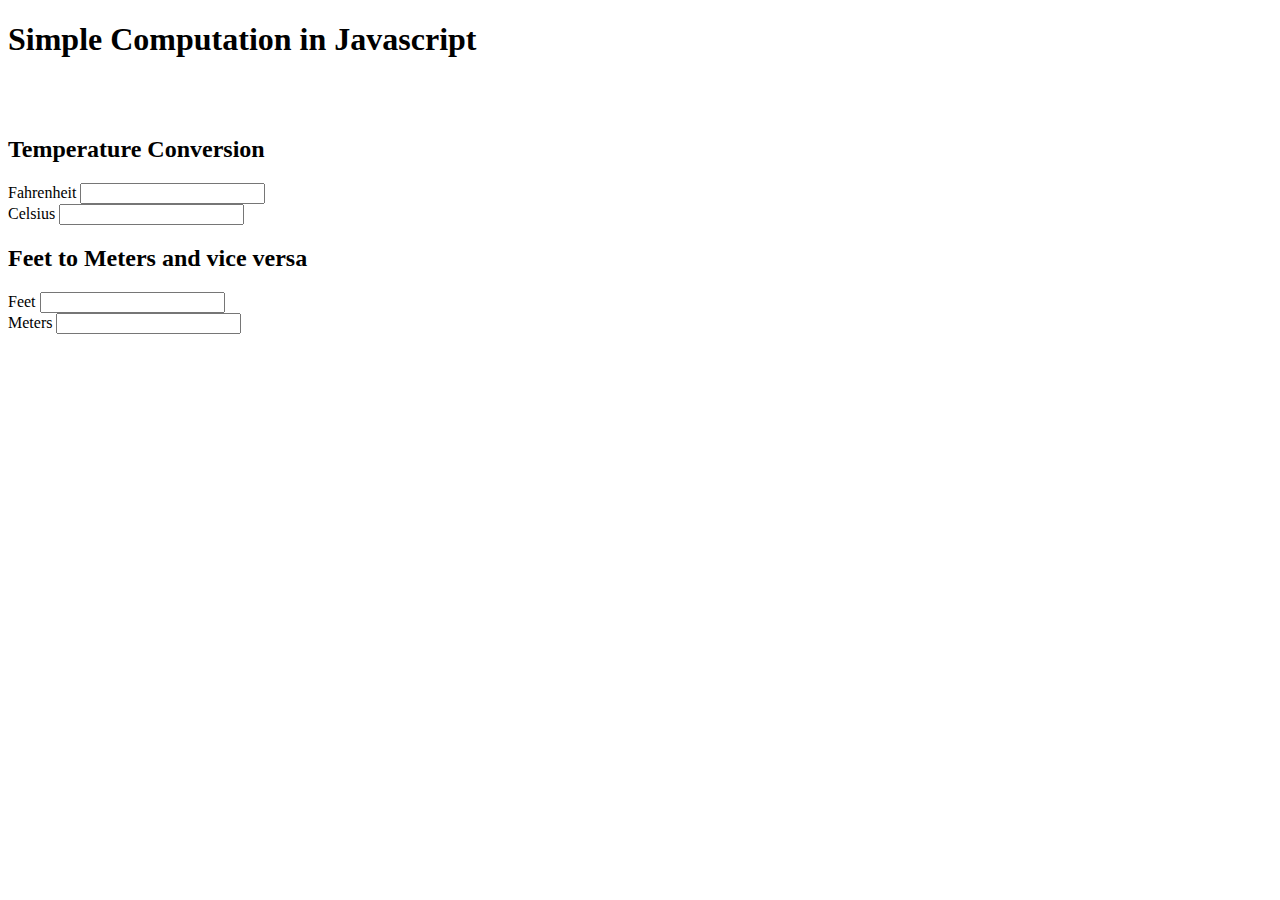
==== Assignment1.html @ 0068321c "Add files via upload" ====
<!DOCTYPE HTML>
<html>
  
<head> 
  <title> tcabato </title>


  <h1 class="titles"> Simple Computation in Javascript </h1> <br>

<body>
    <br>
    <h2> Temperature Conversion </h2>
        Fahrenheit <input id="fahn" oninput="ftoc()"> <br>
        Celsius <input id="cel" oninput="ctof()"> 
    <h2> Feet to Meters and vice versa </h2>
        Feet <input id="ft" oninput="ftom()"> <br>
        Meters <input id="met" oninput="mtof()">
 
</body>

<script>
// ------------- Temperature Conversion ---------------------- //
function ftoc() {
    var fahrenheit = document.getElementById("fahn").value;
        if (fahrenheit !== "") {
             var celsius = (fahrenheit - 32) * 5 / 9;
            document.getElementById("cel").value = celsius.toFixed(2);
        } else {
            document.getElementById("cel").value = ""; 
        }
    }
function ctof() {
    var celsius = document.getElementById("cel").value;
        if (celsius !== "") {
            var fahrenheit = (celsius * 9 / 5) + 32;
            document.getElementById("fahn").value = fahrenheit.toFixed(2); 
        } else {
            document.getElementById("fahn").value = "";
        }
     }
// ---------------- Feet to Meters ------------------------ //
function ftom() {
    var foot = document.getElementById("ft").value;
        if (foot !== "") {
            var meter = foot * 0.3048;
            document.getElementById("met").value = meter.toFixed(2);
        } else {
            document.getElementById("met").value = "";
        }
    }
function mtof() {
    var meter = document.getElementById("met").value;
        if (meter !== "") {
            var foot = meter * 3.281;
            document.getElementById("ft").value = foot.toFixed(2);
        } else {
            document.getElementById("ft").value = "";
        }
    }
</script>

</html>
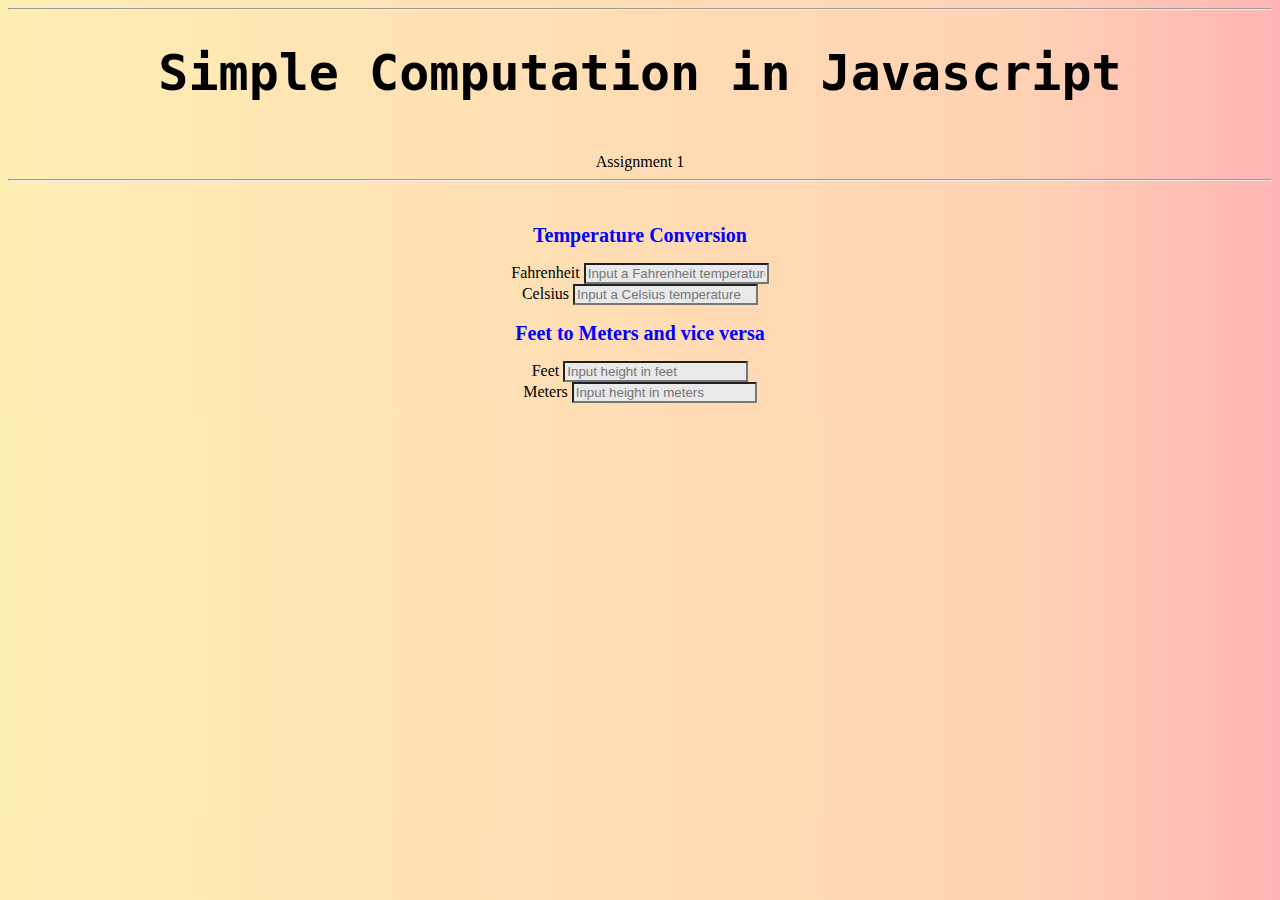
==== commit e6052120: "Added styles" ====
--- a/Assignment1.html
+++ b/Assignment1.html
@@ -4,17 +4,61 @@
 <head> 
   <title> tcabato </title>
 
+<style>
+  .titles {
+    font-size: 50px;
+    font-family: Monospace, "Lucida Console";
+  }
+  body {
+    text-align: center;
+    background-color: #ece6e5;
+    background-image: linear-gradient(to left, #ffb4b4, #ffd2b4 20%, #ffeeb4);
+  }
+  input {
+    color: blue;
+    background-color: #e9e9e9;
+  }
+  h2 {
+  font-size: 20px;
+  color: blue;
+  }
+  h2:hover {
+    animation: blink 2s infinite;
+    animation: resize 1.5s ease-in forwards alternate;
+    color: blue;
+    border: solid 1px black;
+  }
+  @keyframes blink {
+  50%  {
+    opacity: 0;
+  }
+  0%, 100% {
+    opacity: 1;
+  }
+  }
+  @keyframes resize {
+    from {
+      font-size: auto;
+    }
+      to {
+      font-size: 40px;
+    }
+  }
 
-  <h1 class="titles"> Simple Computation in Javascript </h1> <br>
+</style>
+  
+  <hr> <h1 class="titles"> Simple Computation in Javascript </h1> <br> Assignment 1 <hr>
+
+</head>
 
 <body>
     <br>
     <h2> Temperature Conversion </h2>
-        Fahrenheit <input id="fahn" oninput="ftoc()"> <br>
-        Celsius <input id="cel" oninput="ctof()"> 
+        Fahrenheit <input placeholder="Input a Fahrenheit temperature" id="fahn" oninput="ftoc()"> <br>
+        Celsius <input placeholder="Input a Celsius temperature" id="cel" oninput="ctof()"> 
     <h2> Feet to Meters and vice versa </h2>
-        Feet <input id="ft" oninput="ftom()"> <br>
-        Meters <input id="met" oninput="mtof()">
+        Feet <input placeholder="Input height in feet" id="ft" oninput="ftom()"> <br>
+        Meters <input placeholder="Input height in meters" id="met" oninput="mtof()">
  
 </body>
 
@@ -59,4 +103,4 @@
     }
 </script>
 
-</html>+</html>
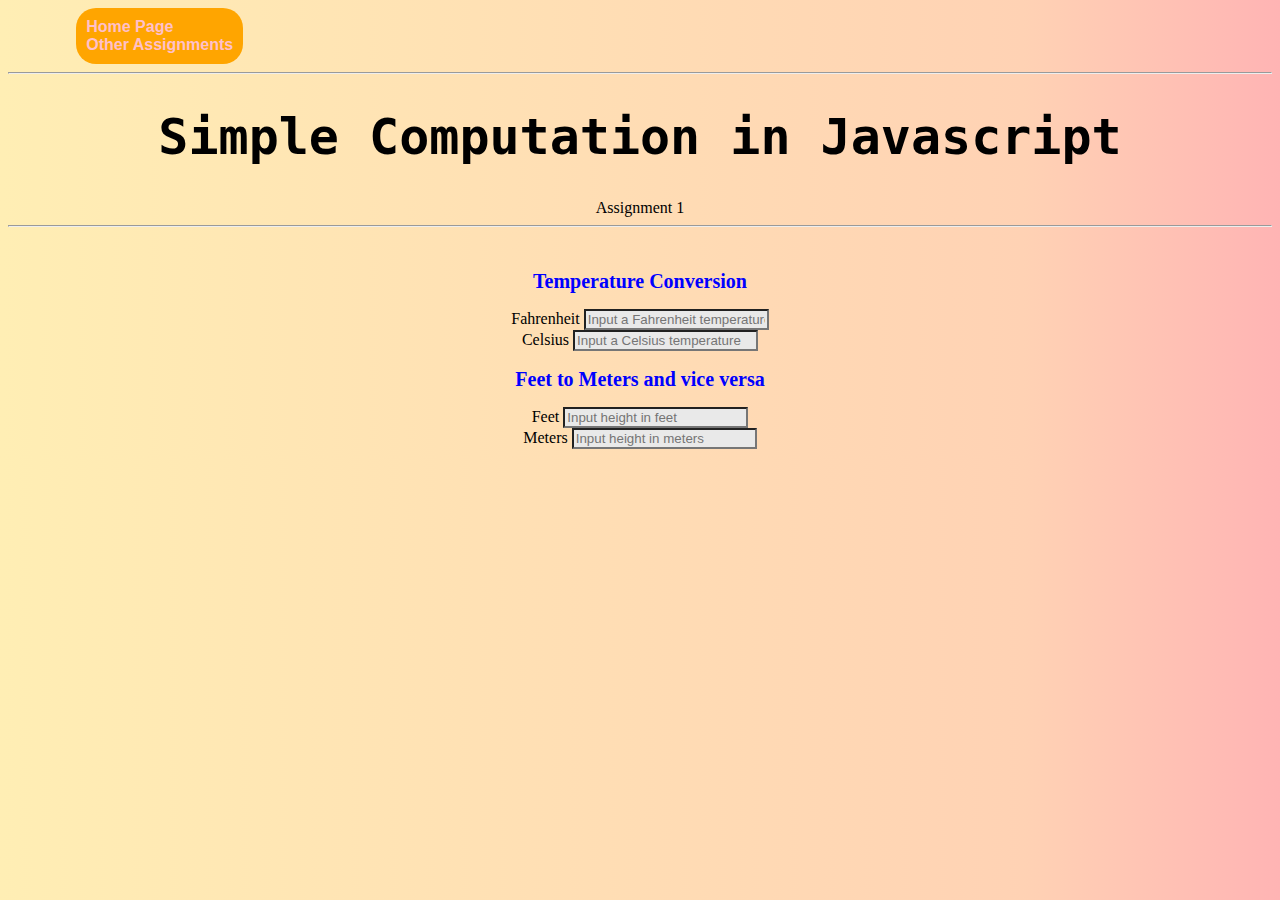
==== commit a15686f8: "Added links back to origin and other pages in individual pages" ====
--- a/Assignment1.html
+++ b/Assignment1.html
@@ -2,105 +2,27 @@
 <html>
   
 <head> 
-  <title> tcabato </title>
+  <title> TC-Unit Converter </title>
+  <link rel="stylesheet" href="styles/unitconv.css">
+  <div class="nav">
+    <a href="https://tristan-cabato.github.io/ITC/"> Home Page </a>
+    <div class="others"> Other Assignments
+      <li class="hide"> <a href="https://tristan-cabato.github.io/ITC/Assignment2"> Income Tax </a></li>
+      <li class="hide"> <a href="https://tristan-cabato.github.io/ITC/Assignment3"> Simple Mathematics </a></li>
+      <li class="hide"> <a href="https://tristan-cabato.github.io/ITC/Assignment4"> Payroll List </a></li> </div>
+  </div>
 
-<style>
-  .titles {
-    font-size: 50px;
-    font-family: Monospace, "Lucida Console";
-  }
-  body {
-    text-align: center;
-    background-color: #ece6e5;
-    background-image: linear-gradient(to left, #ffb4b4, #ffd2b4 20%, #ffeeb4);
-  }
-  input {
-    color: blue;
-    background-color: #e9e9e9;
-  }
-  h2 {
-  font-size: 20px;
-  color: blue;
-  }
-  h2:hover {
-    animation: blink 2s infinite;
-    animation: resize 1.5s ease-in forwards alternate;
-    color: blue;
-    border: solid 1px black;
-  }
-  @keyframes blink {
-  50%  {
-    opacity: 0;
-  }
-  0%, 100% {
-    opacity: 1;
-  }
-  }
-  @keyframes resize {
-    from {
-      font-size: auto;
-    }
-      to {
-      font-size: 40px;
-    }
-  }
-
-</style>
-  
-  <hr> <h1 class="titles"> Simple Computation in Javascript </h1> <br> Assignment 1 <hr>
-
+  <hr> <h1 class="titles"> Simple Computation in Javascript </h1> Assignment 1 <hr>
 </head>
 
 <body>
     <br>
     <h2> Temperature Conversion </h2>
-        Fahrenheit <input placeholder="Input a Fahrenheit temperature" id="fahn" oninput="ftoc()"> <br>
-        Celsius <input placeholder="Input a Celsius temperature" id="cel" oninput="ctof()"> 
+        Fahrenheit <input placeholder="Input a Fahrenheit temperature" id="fahn"> <br>
+        Celsius <input placeholder="Input a Celsius temperature" id="cel"> 
     <h2> Feet to Meters and vice versa </h2>
-        Feet <input placeholder="Input height in feet" id="ft" oninput="ftom()"> <br>
-        Meters <input placeholder="Input height in meters" id="met" oninput="mtof()">
- 
+        Feet <input placeholder="Input height in feet" id="ft"> <br>
+        Meters <input placeholder="Input height in meters" id="met">
 </body>
-
-<script>
-// ------------- Temperature Conversion ---------------------- //
-function ftoc() {
-    var fahrenheit = document.getElementById("fahn").value;
-        if (fahrenheit !== "") {
-             var celsius = (fahrenheit - 32) * 5 / 9;
-            document.getElementById("cel").value = celsius.toFixed(2);
-        } else {
-            document.getElementById("cel").value = ""; 
-        }
-    }
-function ctof() {
-    var celsius = document.getElementById("cel").value;
-        if (celsius !== "") {
-            var fahrenheit = (celsius * 9 / 5) + 32;
-            document.getElementById("fahn").value = fahrenheit.toFixed(2); 
-        } else {
-            document.getElementById("fahn").value = "";
-        }
-     }
-// ---------------- Feet to Meters ------------------------ //
-function ftom() {
-    var foot = document.getElementById("ft").value;
-        if (foot !== "") {
-            var meter = foot * 0.3048;
-            document.getElementById("met").value = meter.toFixed(2);
-        } else {
-            document.getElementById("met").value = "";
-        }
-    }
-function mtof() {
-    var meter = document.getElementById("met").value;
-        if (meter !== "") {
-            var foot = meter * 3.281;
-            document.getElementById("ft").value = foot.toFixed(2);
-        } else {
-            document.getElementById("ft").value = "";
-        }
-    }
-</script>
-
+<script src="scripts/unitconv.js"> </script>
 </html>
--- a/styles/unitconv.css
+++ b/styles/unitconv.css
@@ -0,0 +1,73 @@
+  .titles {
+    font-size: 50px;
+    font-family: Monospace, "Lucida Console";
+  }
+  body {
+    text-align: center;
+    background-color: #ece6e5;
+    background-image: linear-gradient(to left, #ffb4b4, #ffd2b4 20%, #ffeeb4);
+  }
+  input {
+    color: blue;
+    background-color: #e9e9e9;
+  }
+  h2 {
+  font-size: 20px;
+  color: blue;
+  }
+  h2:hover {
+    animation: blink 2s infinite;
+    animation: resize 1.5s ease-in forwards alternate;
+    color: blue;
+    border: solid 1px black;
+  }
+  @keyframes blink {
+  50%  {
+    opacity: 0;
+  }
+  0%, 100% {
+    opacity: 1;
+  }
+  }
+  @keyframes resize {
+    from {
+      font-size: auto;
+    }
+      to {
+      font-size: 40px;
+    }
+  }
+  .hide {
+    display: none;
+    padding-left: 20px;
+  }
+  
+  .nav {
+    text-align: left;
+    background: orange;
+    padding: 10px;
+    border-radius: 20px;
+    display: inline-block;
+    text-decoration: none;
+    margin-right: 76%;
+    font-weight: bold;
+    color: pink;
+    font-family: 'Lucida Sans', 'Lucida Sans Regular', 'Lucida Grande', 'Lucida Sans Unicode', Geneva, Verdana, sans-serif;
+  }
+  
+  
+  a {
+    text-decoration: none;
+    color: pink;
+  }
+  
+  a:hover {
+    color: blue;
+  }
+  
+  .others:hover .hide {
+    display: block;
+  }
+  
+
+
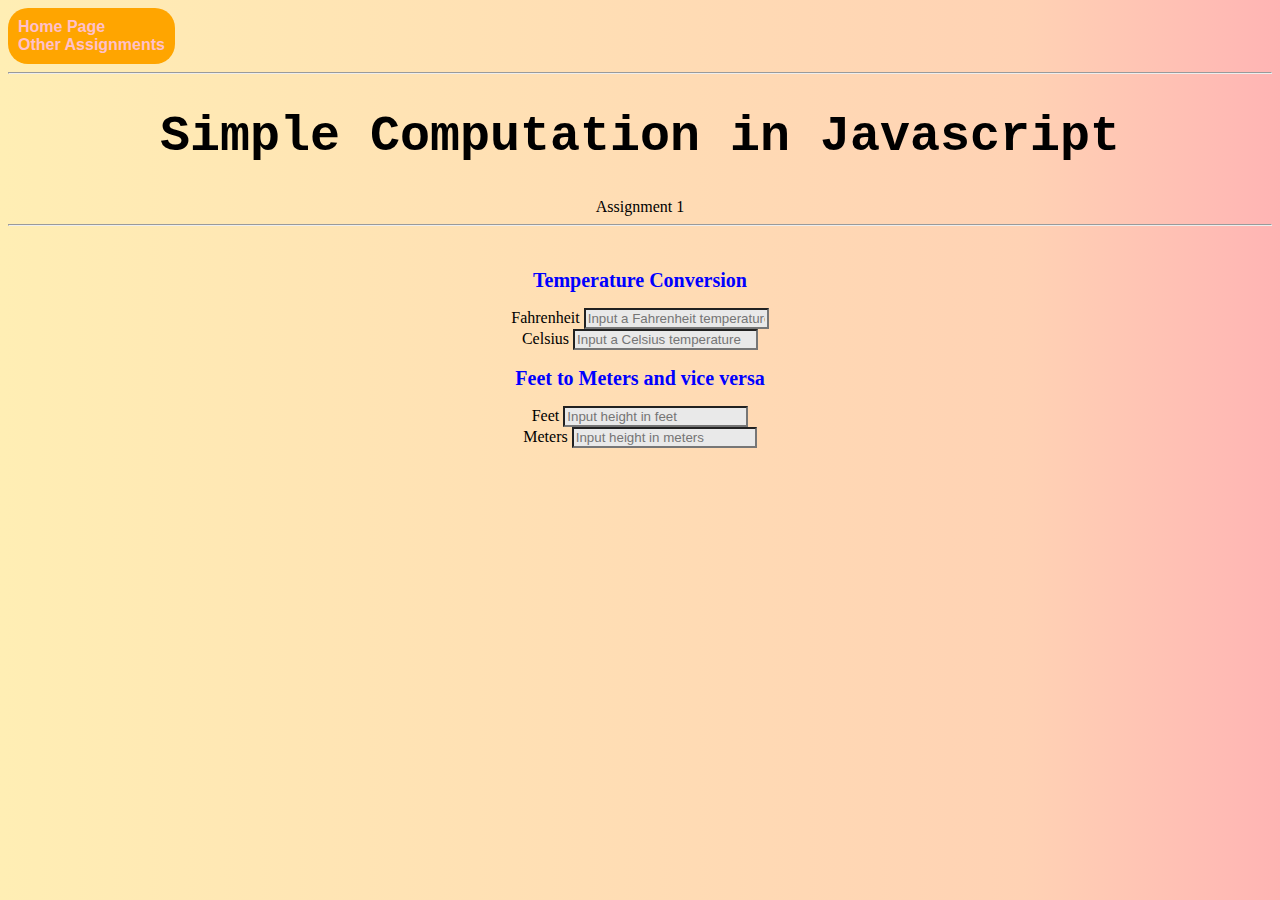
==== commit 71339e0e: "1st test of mobile responsive" ====
--- a/Assignment1.html
+++ b/Assignment1.html
@@ -3,6 +3,7 @@
   
 <head> 
   <title> TC-Unit Converter </title>
+  <meta name="viewport" content="width=device-width, initial-scale=1.0">
   <link rel="stylesheet" href="styles/unitconv.css">
   <div class="nav">
     <a href="https://tristan-cabato.github.io/ITC/"> Home Page </a>
--- a/styles/unitconv.css
+++ b/styles/unitconv.css
@@ -16,22 +16,13 @@
   color: blue;
   }
   h2:hover {
-    animation: blink 2s infinite;
-    animation: resize 1.5s ease-in forwards alternate;
+    animation: resize 0.1s ease-in forwards alternate;
     color: blue;
     border: solid 1px black;
   }
-  @keyframes blink {
-  50%  {
-    opacity: 0;
-  }
-  0%, 100% {
-    opacity: 1;
-  }
-  }
   @keyframes resize {
     from {
-      font-size: auto;
+      font-size: 20px;
     }
       to {
       font-size: 40px;
@@ -47,9 +38,10 @@
     background: orange;
     padding: 10px;
     border-radius: 20px;
+    margin-right: 100%;
+    white-space: nowrap;
     display: inline-block;
     text-decoration: none;
-    margin-right: 76%;
     font-weight: bold;
     color: pink;
     font-family: 'Lucida Sans', 'Lucida Sans Regular', 'Lucida Grande', 'Lucida Sans Unicode', Geneva, Verdana, sans-serif;
@@ -69,5 +61,6 @@
     display: block;
   }
   
+@media (max-width: 768px) {
+  }
 
-
